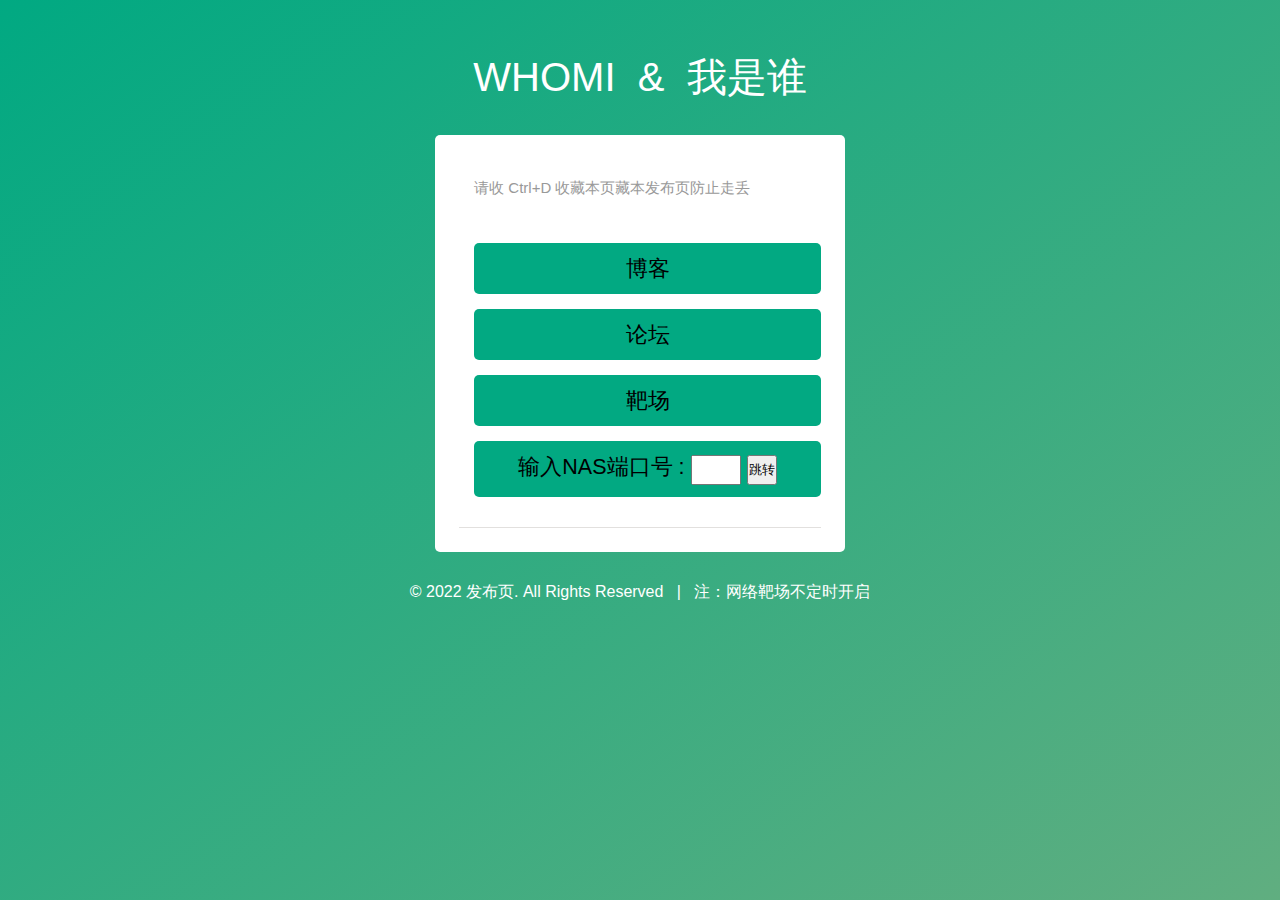
==== index.html @ 8e48b178 "Update index.html" ====
<!DOCTYPE html>
<html>
<head>
<meta http-equiv="Content-Type" content="text/html; charset=UTF-8">
<meta name="Author" content="Noah">
<meta name="Keywords" content="">
<meta name="Description" content="">
<meta name="viewport" content="width=device-width, initial-scale=1, shrink-to-fit=no">
	  <style>
    label {
	font-size: 21.5px;
	text-align: center;
	color: black;
	font-weight: 350;
	font-style: normal
	
    }
	input[type="text"] {
      height: 30px;
      width:50px;
    }
		      input[type="submit"] {
      height: 30px;
  </style>
<link rel="favicon" href="/favicon.ico">
<title> WHOMI</title>
<meta name="keywords" content="">
<meta name="description" content="">
<script src="/base64.min.js"></script>
<script src="/jquery.min.js"></script>
</head>
<body>
	<div id="all">
		<div class="wrapper">
			<div class="main">
				<h1>whomi&nbsp &&nbsp 我是谁</h1>
				<div class="content">
					<div class="content-top">
						<ul>
							<li>
								<span>请收 Ctrl+D 收藏本页藏本发布页防止走丢 
									<a class="__cf_email__"> 
									</br></br>
									<span>
									<p><h2> <a href='http://whomi.icu:8881' target='_blank' align='center'>博客</a></h2><p>
									<p><h2> <a href='http://whomi.icu:8882' target='_blank' align='center'>论坛</a></h2><p>
									<p><h2> <a href='http://whomi.icu:8883' target='_blank' align='center'>靶场</a></h2><p>
										<p><h2>
  <form id="portForm">
    <label for="port">输入NAS端口号 :</label>
    <input type="text" id="port" name="port" required>
    <input type="submit" value="跳转">
  </form>

  <script>
    document.getElementById("portForm").addEventListener("submit", function (event) {
      event.preventDefault();
      const port = document.getElementById("port").value;
      if (port.match(/^\d+$/)) {
        const url = `http://whomi.icu:${port}`;
        window.open(url, "_blank");
      } else {
        alert("请输入NAS的端口号（只能是数字）！");
      }
    });
  </script>
									</h2> <p>
									</span>
									</a>
								</span>
							</li>
						</ul>
					</div>
				</div>
				<p class="footer">© 2022 发布页. All Rights Reserved  &nbsp;&nbsp;|&nbsp;&nbsp;  注：网络靶场不定时开启</p>
			</div>
		</div>
</body>

<style>
* {
	box-sizing: border-box;
	margin: 0;
	padding: 0;
}

h1,h2{
	font-weight:300;
}

body, body ::-webkit-input-placeholder {
	font-family: Source Sans Pro, sans-serif;
	color: #fff;
	font-weight: 300
}

body :-moz-placeholder, body ::-moz-placeholder {
	font-family: Source Sans Pro, sans-serif;
	color: #fff;
	opacity: 1;
	font-weight: 300
}

body :-ms-input-placeholder {
	font-family: Source Sans Pro, sans-serif;
	color: #fff;
	font-weight: 300
}

a {
	text-decoration: none
}

.wrapper {
	background: #01a982;
	background: linear-gradient(to bottom right, #01a982 0, #60ae80 100%);
	overflow: hidden;
}

.bg-bubbles, .wrapper {
	position: absolute;
	left: 0;
	width: 100%;
	height: 100%
}

.bg-bubbles {
	top: 0;
	z-index: 1
}

@
keyframes square { 0%{
	transform: translatey(0)
}

to {
	transform: translatey(-700px) rotate(600deg)
}

}
@media ( max-width :500px) {
	.container h1 {
		font-size: 60px
	}
	form button, form input {
		width: 500px
	}
}

.main {
	padding: 50px 0;
	z-index: 999;
	position: relative
}

.main h1 {
	font-size: 40px;
	text-align: center;
	color: #fff;
	margin-bottom: 30px;
	text-transform: uppercase
}

.content {
	margin: 0 auto;
	width: 28%;
	background: #fff;
	border-radius: 5px
}

p.footer {
	font-size: 16px;
	text-align: center;
	color: #fff;
	font-weight: 500;
	margin-top: 30px
}

p.footer a {
	color: #55acee
}

p.footer a:hover {
	color: #000;
	transition: .5s all;
	-webkit-transition: .5s all;
	-moz-transition: .5s all;
	-o-transition: .5s all;
	-ms-transition: .5s all
}

.content-top h2 {
	font-size: 22px;
	color: #fff;
	text-align: center;
	background: #02a982;
	padding: 12px 0;
	border-radius: 5px
}

.content-top p {
	text-align: center;
	font-size: 16px;
	color: #000;
	margin-top: 15px
}

.content-top ul li {
	display: block;
	font-size: 15px;
	color: #000;
	line-height: 1.8em;
	padding: 1em 0 1em 1em;
	border-bottom: 1px solid #e2e0de
}

.content-top ul li a {
	color: #000;
	font-weight: 400
}

.content-top ul li a i {
	color: #02a982;
	font-style: normal;
	display: block;
	margin: 2px 0
}

.content-top ul li span {
	display: block;
	color: #999
}

.content-top {
	padding: 1.5em
}

.content-top p a {
	color: #55acee;
	margin-left: 5px
}

@media ( max-width :1366px) {
	.content {
		width: 31%
	}
}

@media ( max-width :1280px) {
	.content {
		width: 32%
	}
}

@media ( max-width :1080px) {
	.content {
		width: 38%
	}
	.main h1 {
		font-size: 36px
	}
	.content-top h2 {
		font-size: 20px;
		padding: 10px 0
	}
	.content-top p, .content-top ul li, p.footer {
		font-size: 14px
	}
}

@media ( max-width :800px) {
	.main h1 {
		font-size: 34px
	}
	.content {
		width: 46%
	}
}

@media ( max-width :768px) {
	.main {
		padding: 90px 0
	}
	.main h1 {
		margin-bottom: 55px
	}
	p.footer {
		margin-top: 75px
	}
}

@media ( max-width :736px) {
	.main {
		padding: 70px 0
	}
	.main h1 {
		margin-bottom: 45px
	}
	.content {
		width: 53%
	}
	p.footer {
		margin-top: 50px
	}
}

@media ( max-width :667px) {
	.main h1 {
		font-size: 32px;
		margin-bottom: 35px
	}
	.main {
		padding: 60px 0
	}
	.content {
		width: 57%
	}
	.content-top h2 {
		font-size: 18px
	}
}

@media ( max-width :600px) {
	.main h1 {
		font-size: 30px
	}
	.content-top {
		padding: 1em
	}
	.content {
		width: 62%
	}
}

@media ( max-width :568px) {
	.content {
		width: 68%
	}
}

@media ( max-width :480px) {
	.content {
		width: 78%
	}
	.main h1 {
		font-size: 28px
	}
	p.footer {
		margin-top: 42px
	}
}

@media ( max-width :414px) {
	.content-top h2 {
		font-size: 16px
	}
	.content {
		width: 85%
	}
	.main {
		padding: 50px 0
	}
	p.footer {
		line-height: 1.8em;
		margin: 42px auto 0;
		width: 85%
	}
}

@media ( max-width :384px) {
	.main h1 {
		font-size: 27px
	}
	.content, p.footer {
		width: 90%
	}
	p.footer {
		margin: 32px auto 0
	}
}

@media ( max-width :375px) {
	.main h1 {
		font-size: 26px;
		margin-bottom: 25px
	}
	.main {
		padding: 45px 0
	}
	.content, p.footer {
		width: 92%
	}
	.content-top h2 {
		padding: 8px 0
	}
}

@media ( max-width :320px) {
	.main h1 {
		font-size: 24px;
		margin-bottom: 30px
	}
	.content-top ul li {
		padding: 1em 0 1em 1em;
		background-size: 13% !important
	}
	.content-top {
		padding: 1.2em
	}
	.content-top p, .content-top ul li, p.footer {
		font-size: 13px
	}
	.content, p.footer {
		width: 90%
	}
}

@media ( max-width :500px) {
	.bg-bubbles, .wrapper {
		height: auto;
	}
}
</style>
</html>
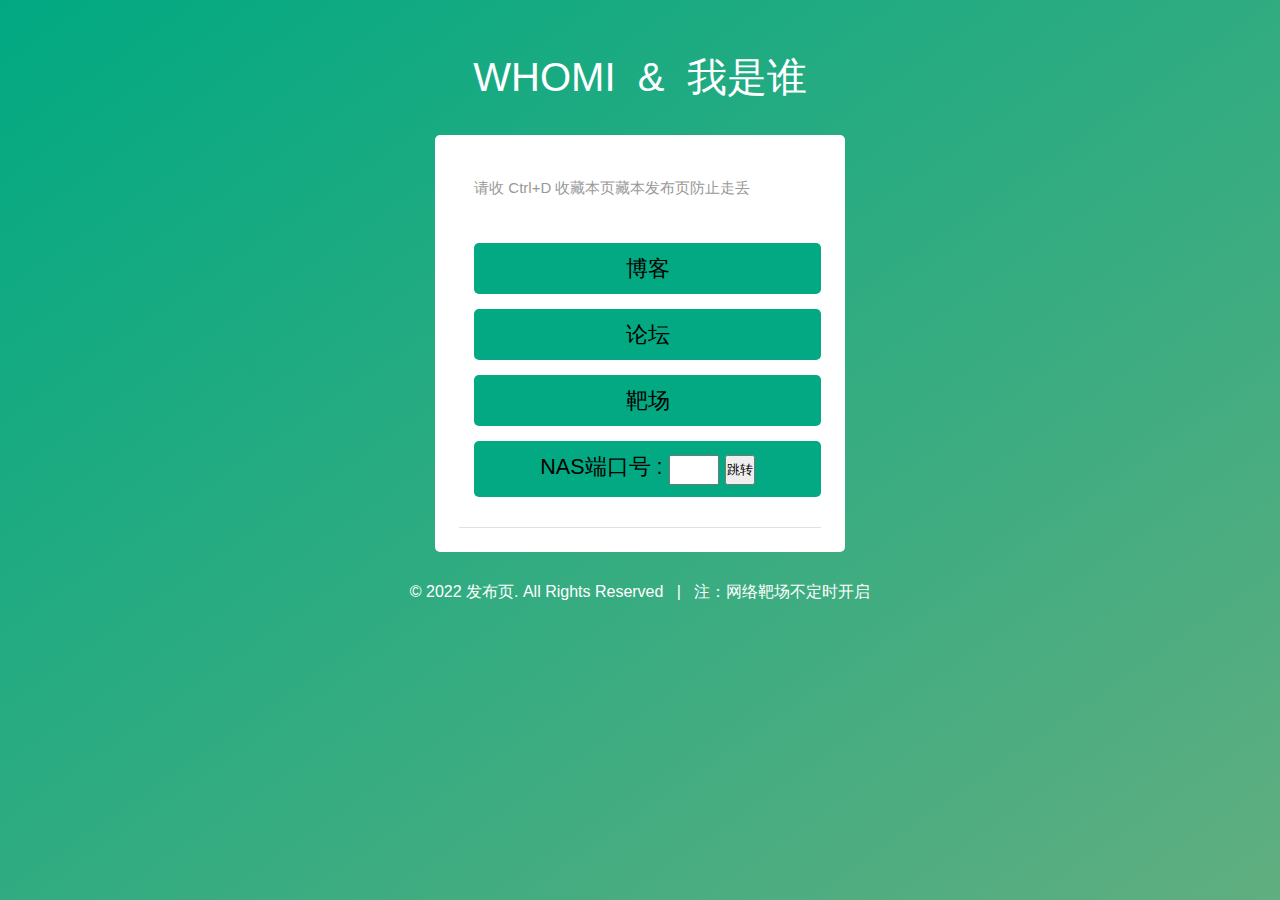
==== commit 00c7d66f: "Update index.html" ====
--- a/index.html
+++ b/index.html
@@ -47,11 +47,11 @@
 									<p><h2> <a href='http://whomi.icu:8883' target='_blank' align='center'>靶场</a></h2><p>
 										<p><h2>
   <form id="portForm">
-    <label for="port">输入NAS端口号 :</label>
+    <label for="port">NAS端口号 :</label>
     <input type="text" id="port" name="port" required>
     <input type="submit" value="跳转">
   </form>
-
+</h2> <p>
   <script>
     document.getElementById("portForm").addEventListener("submit", function (event) {
       event.preventDefault();
@@ -64,7 +64,7 @@
       }
     });
   </script>
-									</h2> <p>
+									
 									</span>
 									</a>
 								</span>
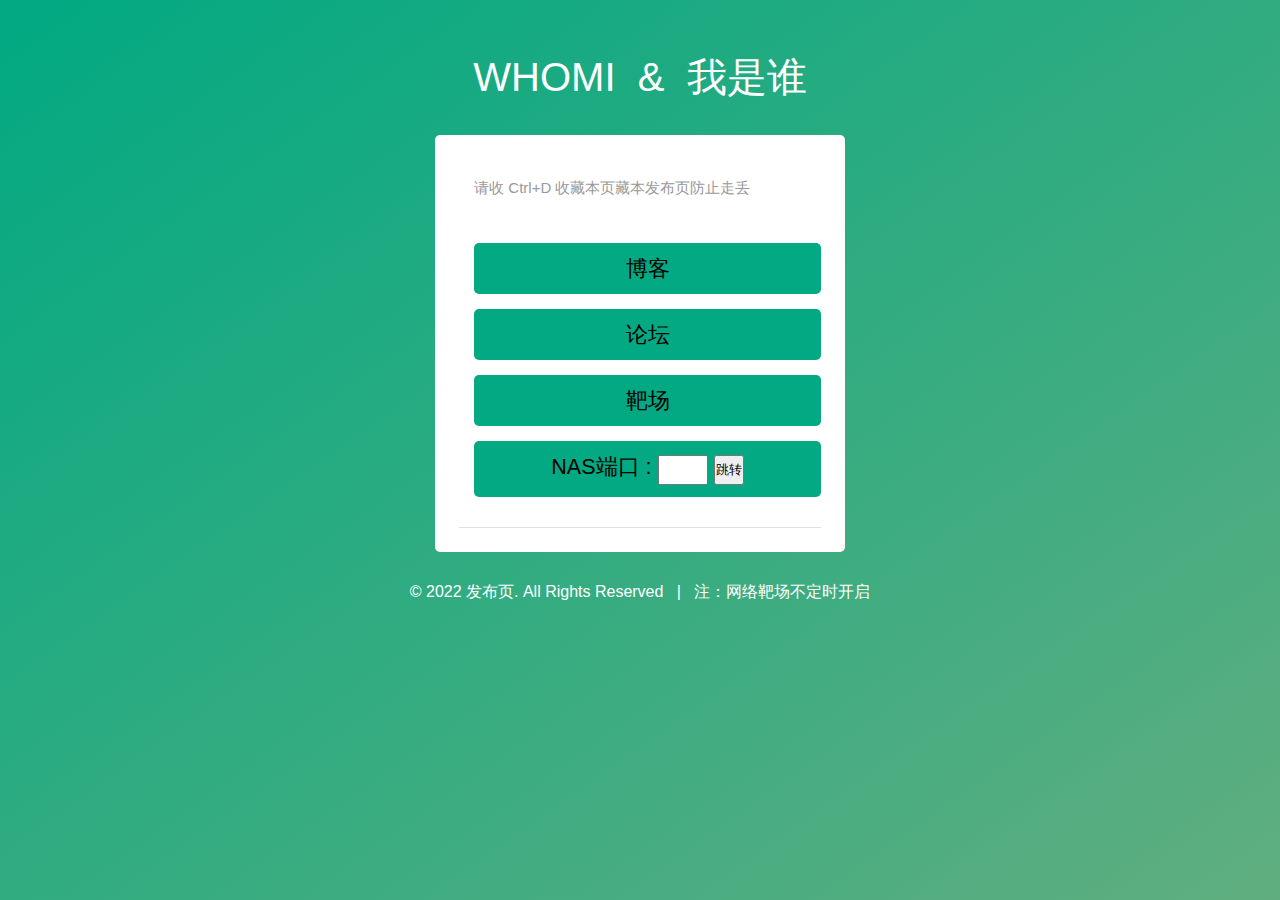
==== commit b7c77162: "Update index.html" ====
--- a/index.html
+++ b/index.html
@@ -21,6 +21,7 @@
     }
 		      input[type="submit"] {
       height: 30px;
+	width:30px;
   </style>
 <link rel="favicon" href="/favicon.ico">
 <title> WHOMI</title>
@@ -47,7 +48,7 @@
 									<p><h2> <a href='http://whomi.icu:8883' target='_blank' align='center'>靶场</a></h2><p>
 										<p><h2>
   <form id="portForm">
-    <label for="port">NAS端口号 :</label>
+    <label for="port">NAS端口 :</label>
     <input type="text" id="port" name="port" required>
     <input type="submit" value="跳转">
   </form>
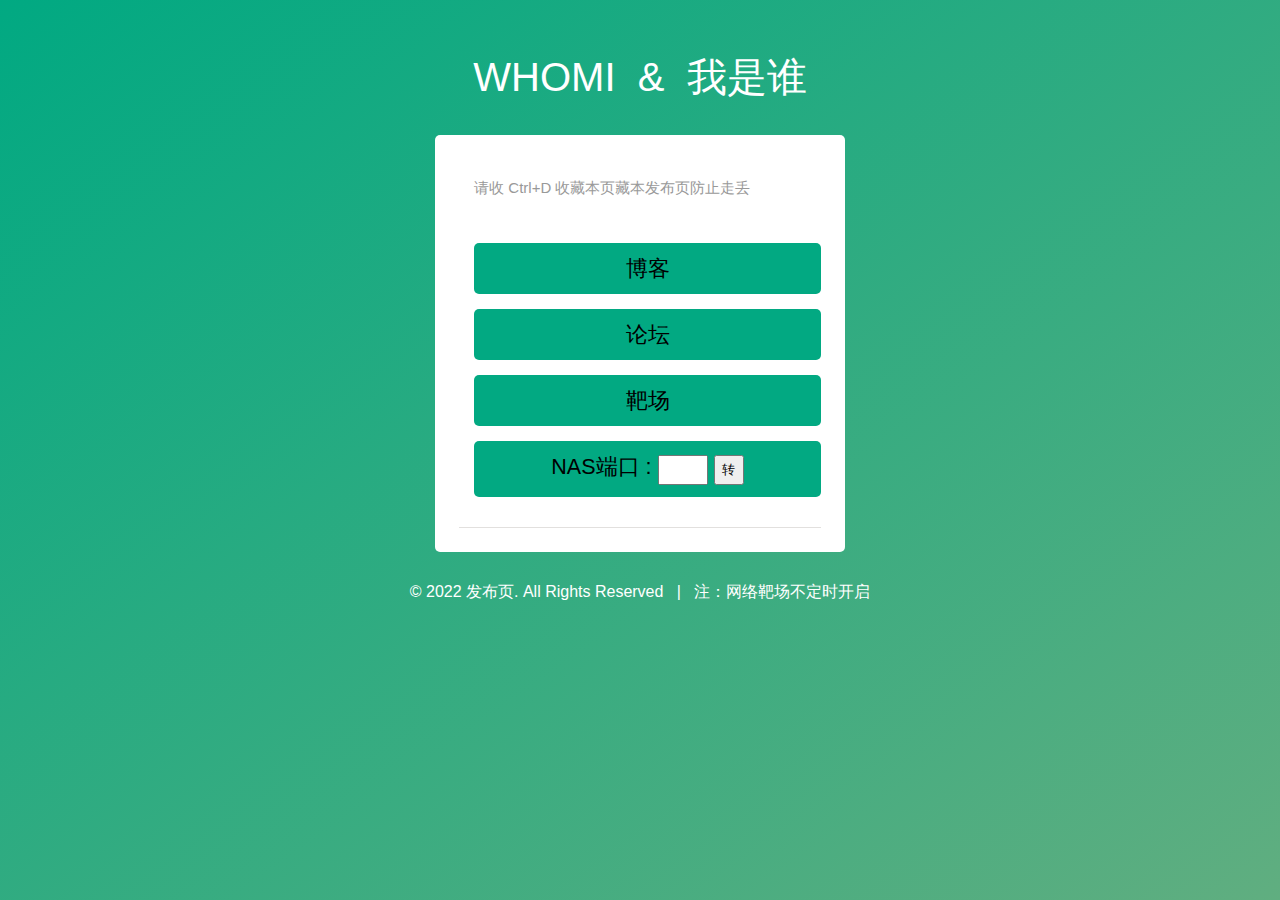
==== commit 891a2a10: "Update index.html" ====
--- a/index.html
+++ b/index.html
@@ -50,7 +50,7 @@
   <form id="portForm">
     <label for="port">NAS端口 :</label>
     <input type="text" id="port" name="port" required>
-    <input type="submit" value="跳转">
+    <input type="submit" value="转">
   </form>
 </h2> <p>
   <script>
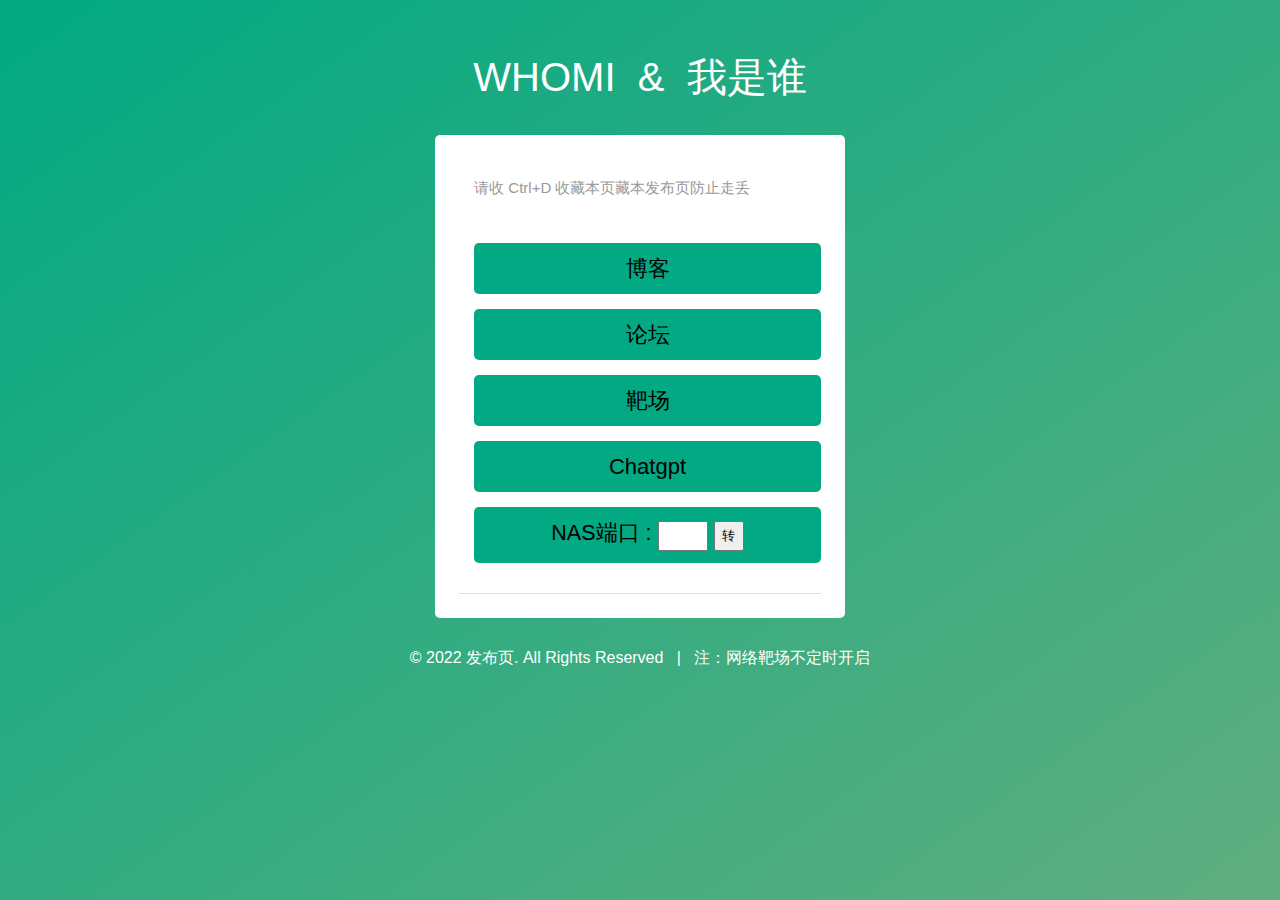
==== commit a2e1a73c: "Update index.html" ====
--- a/index.html
+++ b/index.html
@@ -46,6 +46,7 @@
 									<p><h2> <a href='http://whomi.icu:8881' target='_blank' align='center'>博客</a></h2><p>
 									<p><h2> <a href='http://whomi.icu:8882' target='_blank' align='center'>论坛</a></h2><p>
 									<p><h2> <a href='http://whomi.icu:8883' target='_blank' align='center'>靶场</a></h2><p>
+									<p><h2> <a href='http://whomi.icu:1002' target='_blank' align='center'>Chatgpt</a></h2><p>
 										<p><h2>
   <form id="portForm">
     <label for="port">NAS端口 :</label>
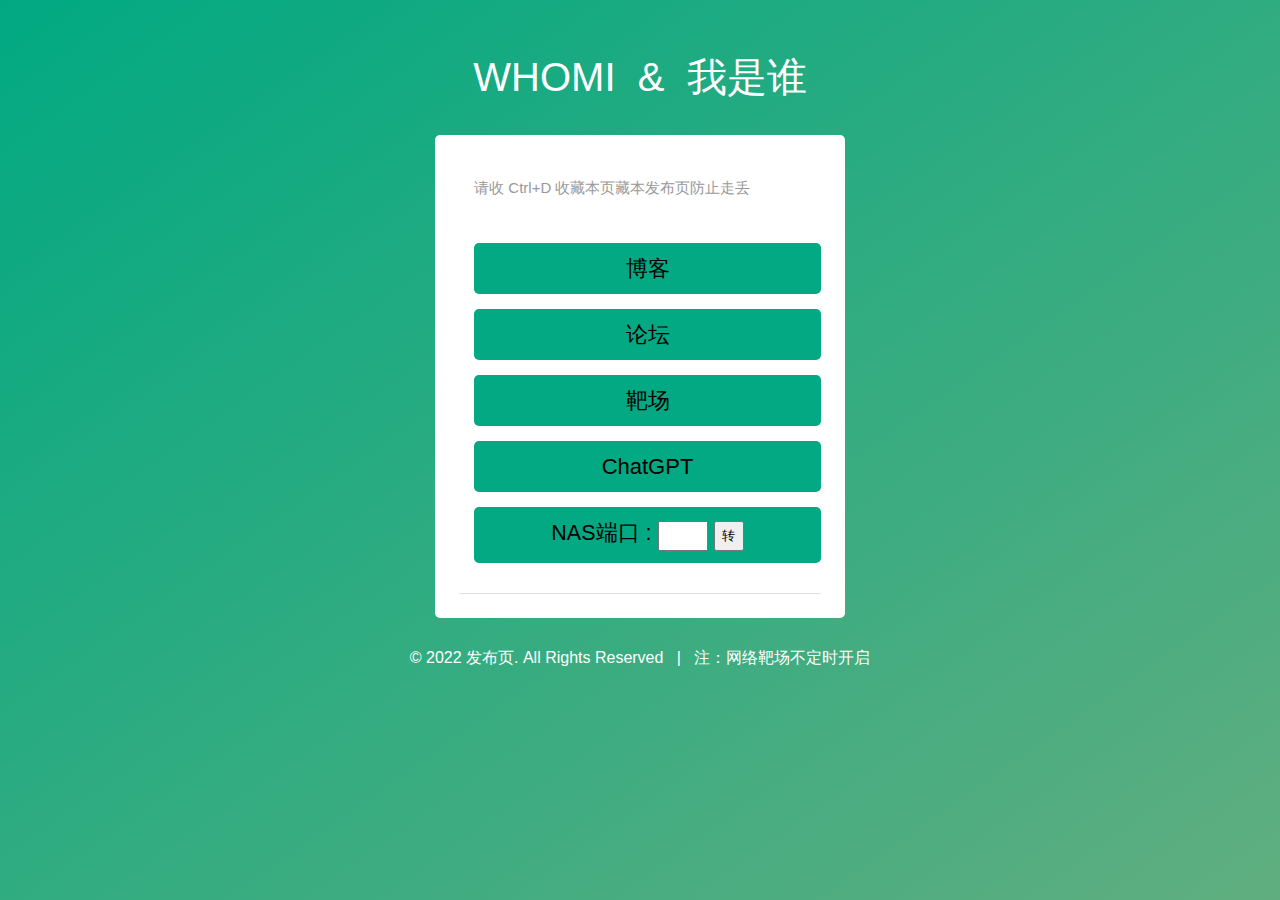
==== commit ea4c70a0: "Update index.html" ====
--- a/index.html
+++ b/index.html
@@ -46,7 +46,7 @@
 									<p><h2> <a href='http://whomi.icu:8881' target='_blank' align='center'>博客</a></h2><p>
 									<p><h2> <a href='http://whomi.icu:8882' target='_blank' align='center'>论坛</a></h2><p>
 									<p><h2> <a href='http://whomi.icu:8883' target='_blank' align='center'>靶场</a></h2><p>
-									<p><h2> <a href='http://whomi.icu:1002' target='_blank' align='center'>Chatgpt</a></h2><p>
+									<p><h2> <a href='http://whomi.icu:1002' target='_blank' align='center'>ChatGPT</a></h2><p>
 										<p><h2>
   <form id="portForm">
     <label for="port">NAS端口 :</label>
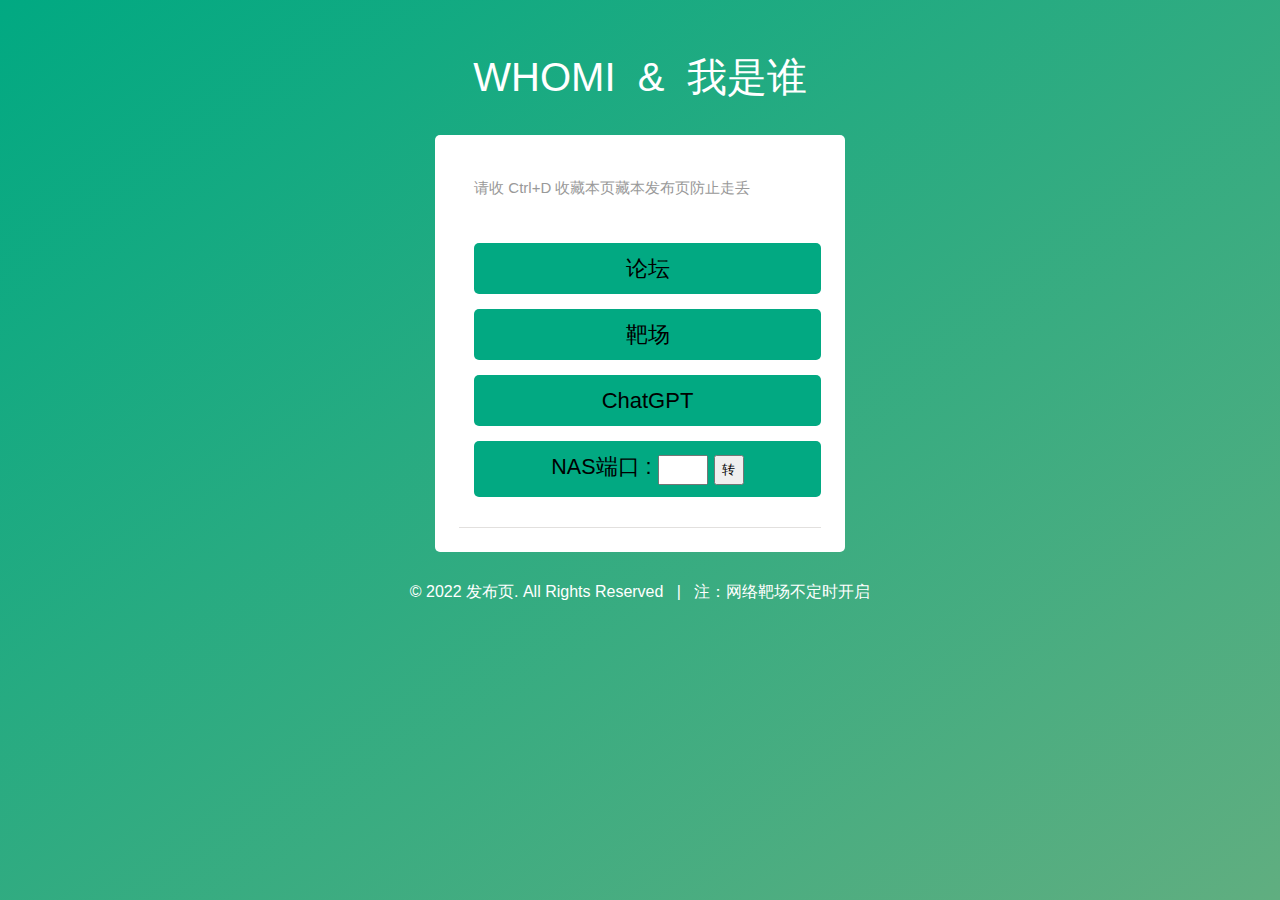
==== commit e4ad5b0a: "Update index.html" ====
--- a/index.html
+++ b/index.html
@@ -43,10 +43,9 @@
 									<a class="__cf_email__"> 
 									</br></br>
 									<span>
-									<p><h2> <a href='http://whomi.icu:8881' target='_blank' align='center'>博客</a></h2><p>
-									<p><h2> <a href='http://whomi.icu:8882' target='_blank' align='center'>论坛</a></h2><p>
-									<p><h2> <a href='http://whomi.icu:8883' target='_blank' align='center'>靶场</a></h2><p>
-									<p><h2> <a href='http://whomi.icu:1002' target='_blank' align='center'>ChatGPT</a></h2><p>
+									<p><h2> <a href='http://whomi.icu:8082' target='_blank' align='center'>论坛</a></h2><p>
+									<p><h2> <a href='http://whomi.icu:8081' target='_blank' align='center'>靶场</a></h2><p>
+									<p><h2> <a href='http://www.whomi.icu:1002' target='_blank' align='center'>ChatGPT</a></h2><p>
 										<p><h2>
   <form id="portForm">
     <label for="port">NAS端口 :</label>
